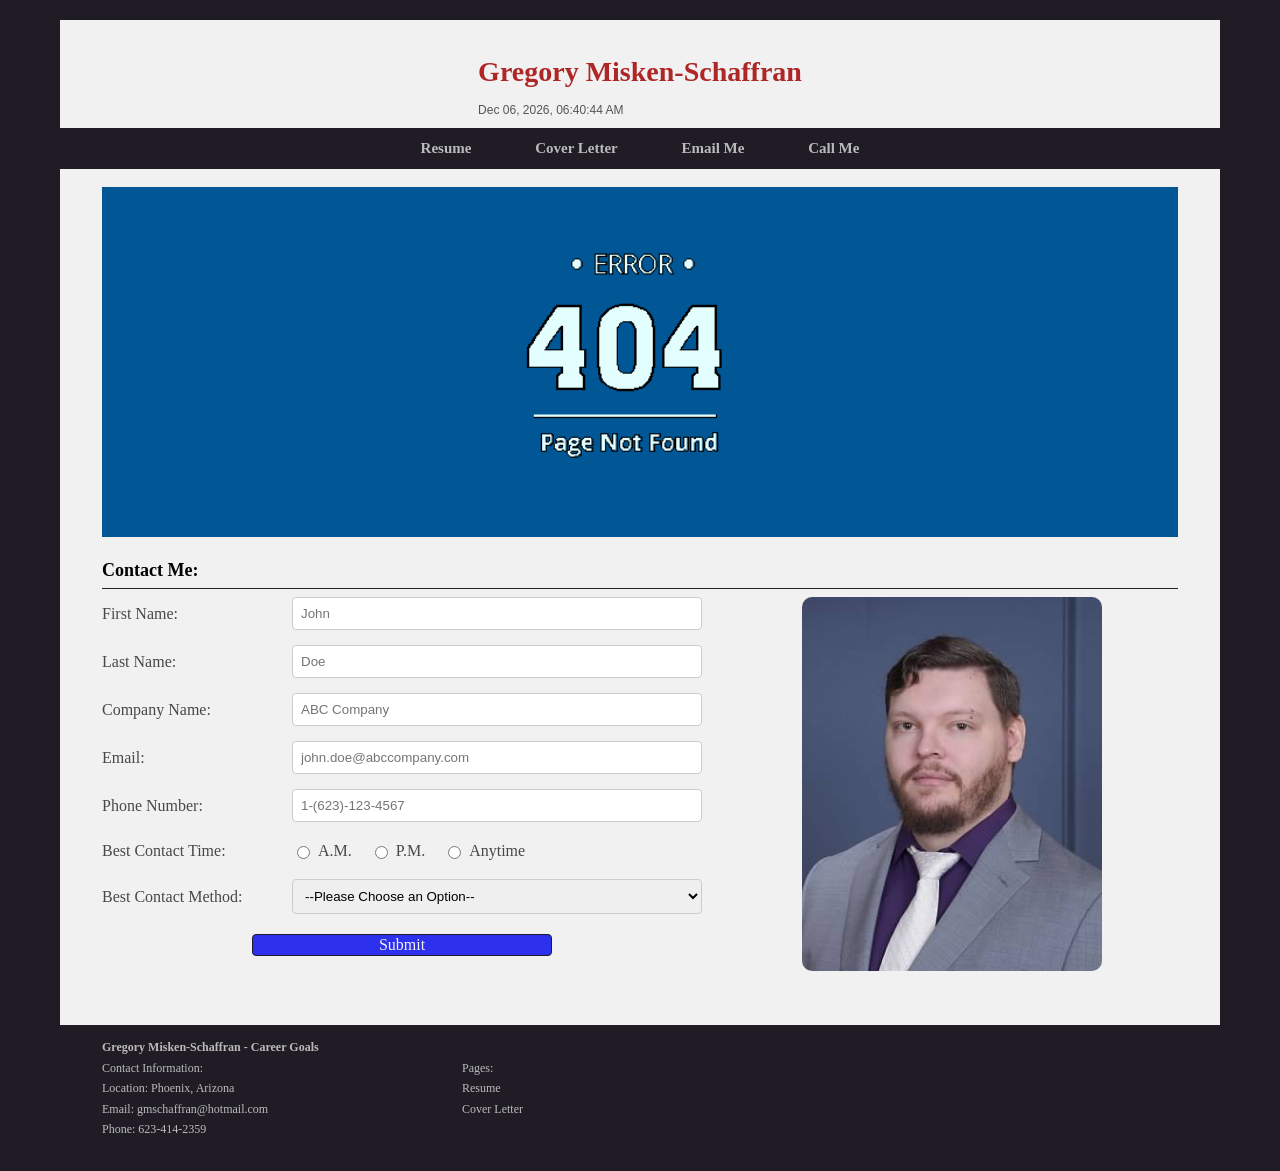
==== public/career-goals.html @ 2e4ad021 "Added HTML, CSS, and Media Files for static portfolio website" ====
<!doctype html>
<html>
    <head>
        <meta charset="utf-8" />
        <meta name="viewport" content="width=device-width, initial-scale=1" />
        <title>Career-Goals</title>
        <link href="media/favicon.png" type="image/png" rel="icon">
        <link href="./style.css" rel="stylesheet" />
    </head>

    <body>
        <header id="page-start">
            <div class="header-content">
                <h1>Gregory Misken-Schaffran</h1>
                <div class="print-only">
                        gmschaffran@hotmail.com<br>
                        (623)-414-2359<br>
                </div>
                <div id="current-date"></div>
            </div>
        </header>
        
        <nav>
            <a href="./resume.html"><strong>Resume</strong></a>
            <a href="./cover-letter.html"><strong>Cover Letter</strong></a>
            <a href="mailto:gmschaffran@hotmail.com"><strong>Email Me</strong></a>
            <a href="tel:+16234142359"><strong>Call Me</strong></a>
        </nav>
        
        <main>
            <section class="video_section">
                <div class="banner-video">
                    <video autoplay muted loop playsinline poster="./media/banner.png" class="video">
                        <source src="./media/mtnflyover.mp4" type="video/mp4">
                        Browser does not support this video.
                    </video>
                </div>
            </section>
            <section>
                <h2>Contact Me: </h2>
                <div class="form_and_img">
                    <form id="contact-form">
                        <div class="form-row">
                            <label for="first_name">First Name:</label>
                            <input type="text" id="first_name" name="first_name" placeholder="John">
                        </div>
                        <div class="form-row">
                            <label for="last_name">Last Name:</label>
                            <input type="text" id="last_name" name="last_name" placeholder="Doe">
                        </div>
                        <div class="form-row">
                            <label for="company_name">Company Name:</label>
                            <input type="text" id="company_name" name="company_name" placeholder="ABC Company">
                        </div>
                        <div class="form-row">
                            <label for="email">Email:</label>
                            <input type="email" id="email" name="email" placeholder="john.doe@abccompany.com">
                        </div>
                        <div class="form-row">
                            <label for="phone">Phone Number:</label>
                            <input type="tel" id="phone" name="phone" placeholder="1-(623)-123-4567">
                        </div>
                        <div class="radio-row">
                            <div class="radio-label">Best Contact Time:</div>
                            <div class="radio-options">
                                <label class="radio-option" for="morning">
                                    <input type="radio" id="morning" name="best_contact" value="Morning">
                                    A.M.
                                </label>
                                <label class="radio-option" for="afternoon">
                                    <input type="radio" id="afternoon" name="best_contact" value="Afternoon">
                                    P.M.
                                </label>
                                <label class="radio-option" for="anytime">
                                    <input type="radio" id="anytime" name="best_contact" value="Anytime">
                                    Anytime
                                </label>
                            </div>
                        </div>
                        <div class="form-row">
                            <label for="contact_method">Best Contact Method:</label>
                            <select id="contact_method" name="contact_method">
                                <option value="">--Please Choose an Option--</option>
                                <option value="Phone">Phone</option>
                                <option value="Email">Email</option>
                                <option value="Text">Text</option>
                            </select>
                        </div>
                        <div class="button-row">
                            <button type="submit">Submit</button>
                        </div>
                    </form>
                    <div class="self_img">
                        <img src="./media/self.jpeg" alt="Professional Headshot">
                    </div>
                </div>
            </section>
        </main>

        <footer>
            <div class="footer-header"><a href="#page-start"><strong>Gregory Misken-Schaffran - Career Goals</strong></a><br></div>
            <div class="footer-flex">
                <div class="footer-column">
                    Contact Information:<br>
                    Location: <a href="https://www.google.com/maps/place/Phoenix,+AZ+85043/@33.4297653,-112.2986521,11z/data=!4m6!3m5!1s0x872b15c54fd25385:0xef3a5b6c649e4f70!8m2!3d33.4304026!4d-112.2026347!16s%2Fm%2F01z65h5?entry=ttu&g_ep=EgoyMDI2MDUxMy4wIKXMDSoASAFQAw%3D%3D">Phoenix, Arizona</a><br>
                    Email: <a href="mailto:gmschaffran@hotmail.com">gmschaffran@hotmail.com</a><br>
                    Phone: <a href="tel:+16234142359">623-414-2359</a><br>
                </div>
                <div class="footer-column">
                    Pages:<br>
                    <a href="./resume.html">Resume</a><br>
                    <a href="./cover-letter.html">Cover Letter</a><br>
                </div>
            </div>
        </footer>

        <audio id="button-sound" src="./media/mysterytones.wav" preload="auto"></audio>

        <script>
            const initialSystemTime = Date.now();
            const initialPerformanceTime = performance.now();

            const localeFormatter = new Intl.DateTimeFormat(navigator.language, {
                year:"numeric",
                month:"short",
                day:"2-digit",
                hour:"2-digit",
                minute:"2-digit",
                second:"2-digit",
                hour12: true
            });

            function updateDate() {
                const elapsed = performance.now() - initialPerformanceTime;
                const preciseNow = new Date(initialSystemTime + elapsed);

                const timeString = localeFormatter.format(preciseNow);

                document.getElementById("current-date").textContent = timeString;
            
                requestAnimationFrame(updateDate);
            }

            const contactForm = document.getElementById("contact-form");
            const submitButton = contactForm.querySelector("button[type='submit']");
            const buttonSound = document.getElementById("button-sound");

            contactForm.addEventListener("submit", function(event) {
                event.preventDefault();

                const formData = new FormData(contactForm);

                const contact = {
                    first_name: formData.get("first_name"),
                    last_name: formData.get("last_name"),
                    company_name: formData.get("company_name"),
                    email: formData.get("email"),
                    phone: formData.get("phone"),
                    contact_time: formData.get("best_contact"),
                    contact_method: formData.get("contact_method")
                };

                const savedContacts = JSON.parse(localStorage.getItem("contacts")) || [];
                savedContacts.push(contact);
                localStorage.setItem("contacts", JSON.stringify(savedContacts));

                buttonSound.currentTime = 0;
                buttonSound.play();

                submitButton.textContent = "Form Submitted. Thank you!"
                submitButton.disabled = true;

                contactForm.reset();
            });

            requestAnimationFrame(updateDate);
            console.log("Loaded Resume Page.");
        </script>
        
    </body>
</html>
---- public/style.css ----
* {
    box-sizing: border-box;
}

body {
    background-color: #1f1c25;
    color: #4a4747;
    font-family: Georgia, 'Times New Roman', Times, serif;
    line-height: 1.7;
    margin: 0;
    padding: 20px;
    max-width: 1200px;
    margin-left: auto;
    margin-right: auto;
}

body > header,
main {
    margin: 0 auto;
    background: #f1f1f1;
}

body > header {
    padding: 28px 42px 8px;
    display: flex;
    justify-content: center;
}

.header-content {
    display: flex;
    flex-direction: column;
    align-items: flex-start;
}

.print-only {
    display: none;
    font-family:'Trebuchet MS', 'Lucida Sans Unicode', 'Lucida Grande', 'Lucida Sans', Arial, sans-serif;
    color: #555;
    font-size: 12px;
    margin-bottom: 2px;
}

body > footer {
    font-size: 12px;
    color:#bbb;
    min-height: 24px;
    padding: 12px 42px 12px;
    margin: 0 auto;
}

.footer-header {
    text-align: left;
}

.footer-flex {
    display: flex;
    justify-content:flex-start;
    flex-wrap: wrap;
    gap: 10px;
}

.footer-column {
    flex: 1;
    max-width: 350px;
}

h1 {
    color: #ae2626;
    margin: 0 0 4px;
    font-size: clamp(22px, 4vw, 28px);
    font-weight: 700;
}

#current-date {
    font-family:'Trebuchet MS', 'Lucida Sans Unicode', 'Lucida Grande', 'Lucida Sans', Arial, sans-serif;
    font-size: clamp(8px, 1vw, 12px);
    color: #555;
}

nav {
    padding: 8px;
    text-align: center;
    font-size: clamp(10px, 3vw, 15px)
}

nav a {
    color: #bbb;
    text-shadow: #4a4747;
    text-decoration: none;
    margin: 0 30px;
    font-weight: 500;
    text-wrap: balance;
}

footer a {
    color: #bbb;
    text-decoration: none;
    text-wrap: balance;
}

nav a:hover, footer a:hover {
    color: #b74e03;
}

nav a strong {
    white-space: nowrap;
}

main {
    padding: 18px 42px 36px;
}

section {
    margin-bottom: 18px;
}

h2 {
    color: #000;
    font-size: 18px;
    margin: 0 0 8px;
    padding-bottom: 2px;
    border-bottom: 1px solid #222;
}

h3 {
    color: #ae2626;
    font-size: 16px;
    margin: 12px 0 2px;
}

h4 {
    color: #ae2626;
    display: inline;
    font-size: 16px;
    margin: 12px 0 2px;
}

p {
    margin: 0 0 12px;
}

mark {
    background-color: #f1f1f1;
    color: #2d30ec;
}

.employer-details {
    font-size: 14px;
    display: grid;
    grid-template-columns: auto auto 1fr;
}

.employer {
    font-weight: 700;
}

.employment-location {
    justify-self: start;
}

.employment-length {
    justify-self: end;
    white-space: nowrap;
}

ul,
ol {
    font-size: 14px;
    margin-top: 4px;
    margin-bottom: 8px;
    padding-left: 22px;
}

li {
    margin-bottom: 3px;
}

article {
    margin-bottom: 10px;
}

table {
    width: 100%;
    border-collapse: collapse;
    margin-top: 8px;
    font-size: 12.5px;
}

caption {
    display: none;
}

th {
    text-align: left;
    font-weight: 700;
    border-bottom: 1px solid #333;
    padding: 6px 8px;
}

td {
    vertical-align: top;
    padding: 6px 8px;
    border-left: 1px solid #ddd;
}

.banner-video {
    width: 100;
    display: flex;
    flex-direction: column;
    align-items: center;
    margin-bottom: 0px;
}

.video {
    width: 100%;
    max-width: 1200px;
    height: 350px;
    object-fit: cover;
    object-position: center;
    display: block;
}

.form_and_img {
    display: flex;
    align-items: flex-start;
    gap: 100px;
}

.form_and_img form {
    flex: 1 1 600px;
}

form{
    width: 100%;
    max-width: 600px;
    font-size: clamp(0.85rem, 2vw, 1rem);
}

.form-row {
    display: grid;
    grid-template-columns: 180px minmax(0, 1fr);
    align-items: center;
    gap: 10px;
    margin-bottom: 15px;
}

.form-row label {
    font-weight: 500;
}

input,
select {
    width: 100%;
    min-width: 0;
    padding: 8px;
    border: 1px solid #ccc;
    border-radius: 4px;
    font-family:'Franklin Gothic Medium', 'Arial Narrow', Arial, sans-serif;
}

.radio-row {
    display: grid;
    grid-template-columns: 180px minmax(0, 1fr);
    align-items: start;
    gap: 10px;
    margin-bottom: 15px;
}

.radio-label {
    font-weight: 500;
}

.radio-options {
    display: flex;
    flex-wrap: wrap;
    gap: 12px 18px;
    align-items: center;
}

.radio-option {
    display: inline-flex;
    align-items: center;
    gap: 5px;
    white-space: nowrap;
}

.radio-option input {
    width: auto;
}

.button-row {
    display: flex;
    justify-content: center;
    margin-top: 20px;
}

.button-row button {
    background-color: #2d30ec;
    color: #f1f1f1;
    font-size: 1rem;
    font-weight: 500;
    font-family: Georgia, 'Times New Roman', Times, serif;
    padding: 8px auto;
    border-radius: 4px;
    border: 1px solid #1f1c25;
    width: 50%;
    cursor: none;
}

.contact-button-row {
    display: flex;
    justify-content: center;
    align-items: center;
    margin-top: 20px;
}

.contact-button {
    display: inline-flex;
    justify-content: center;
    align-items: center;

    width: auto;
    min-width: max-content;
    max-width: 100%;
    
    background-color: #2d30ec;
    color: #f1f1f1;
    font-size: 1rem;
    font-weight: 500;
    font-family: Georgia, 'Times New Roman', Times, serif;
    
    padding: 8px 28px;
    border-radius: 4px;
    border: 1px solid #1f1c25;
    
    white-space: nowrap;
    width: auto;
    max-width: 100%;
    
    cursor: none;
}

button:hover, .contact-button:hover {
    background-color: #f1f1f1;
    color: #2d30ec;
}

button:disabled {
    background-color: #555;
    color: #f1f1f1;
    cursor: default;
}

.button {
    display: flex;
    justify-content: center;
    align-items: center;
}

.self_img {
    flex: 0 1 300px;
}

.self_img img {
    width: 100%;
    max-width: 300px;
    height: auto;
    display: block;
    border-radius: 10px;
    object-fit: cover;
}

@media (max-width: 750px) {
    main {
        padding: auto 18px;
    }
    
    .employer-details {
        grid-template-columns: 1fr 1fr;
    }

    .employer {
        grid-column: span 2;
    }

    .employment-location {
        grid-column: 1;
        justify-self: start;
    }

    .employment-length {
        grid-column: 2;
        justify-self: end;
    }

    .location-separator {
        display: none;
    }

    .form_and_img {
        flex-direction: column;
    }

    .self_img {
        width: 100%;
    }

    .self_img img {
        max-width: 100%;
    }

    .form-row,
    .radio-row {
        grid-template-columns: 1fr;
    }

    .button-row {
        display: block;
    }

    button {
        width: 100%;
    }

    .cover-button {
        width: 100%;
        white-space: nowrap;
    }
}

@media print {
    body {
        background: white;
        padding: 0;
    }

    body > header {
        max-width: none;
        justify-content: left;
    }

    body > main {
        max-width: none;
    }

    header {
        padding-bottom: 0;
        margin-bottom: 0;
    }
    
    #current-date {
        display: none;
    }

    .print-only {
        display: block;
    }

    nav {
        display: none;
    }

    main {
        padding-top: 8px;
    }

    hr {
        display: none;
    }

    section {
        padding-top: 24px;
        break-inside: auto;
    }

    article {
        break-inside: avoid;
    }

    footer {
        display: none;
    }
}
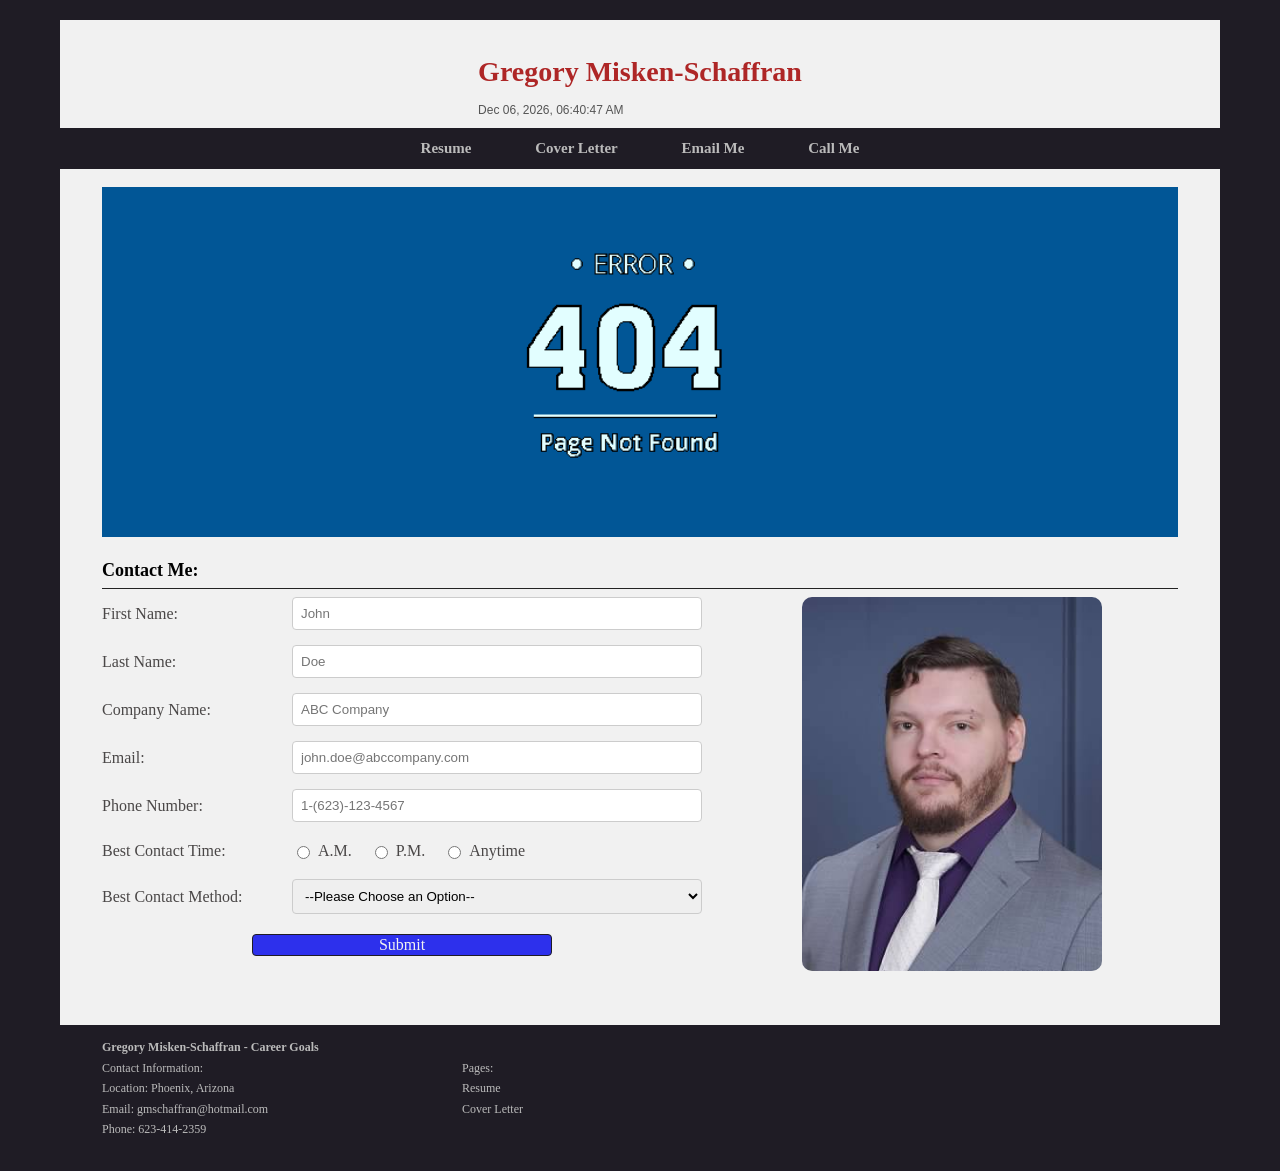
==== commit 07ceed87: "Added deployment Yaml and renamed resume.html to index.html to be source page for website" ====
--- a/public/career-goals.html
+++ b/public/career-goals.html
@@ -21,7 +21,7 @@
         </header>
         
         <nav>
-            <a href="./resume.html"><strong>Resume</strong></a>
+            <a href="./index.html"><strong>Resume</strong></a>
             <a href="./cover-letter.html"><strong>Cover Letter</strong></a>
             <a href="mailto:gmschaffran@hotmail.com"><strong>Email Me</strong></a>
             <a href="tel:+16234142359"><strong>Call Me</strong></a>
@@ -108,7 +108,7 @@
                 </div>
                 <div class="footer-column">
                     Pages:<br>
-                    <a href="./resume.html">Resume</a><br>
+                    <a href="./index.html">Resume</a><br>
                     <a href="./cover-letter.html">Cover Letter</a><br>
                 </div>
             </div>
